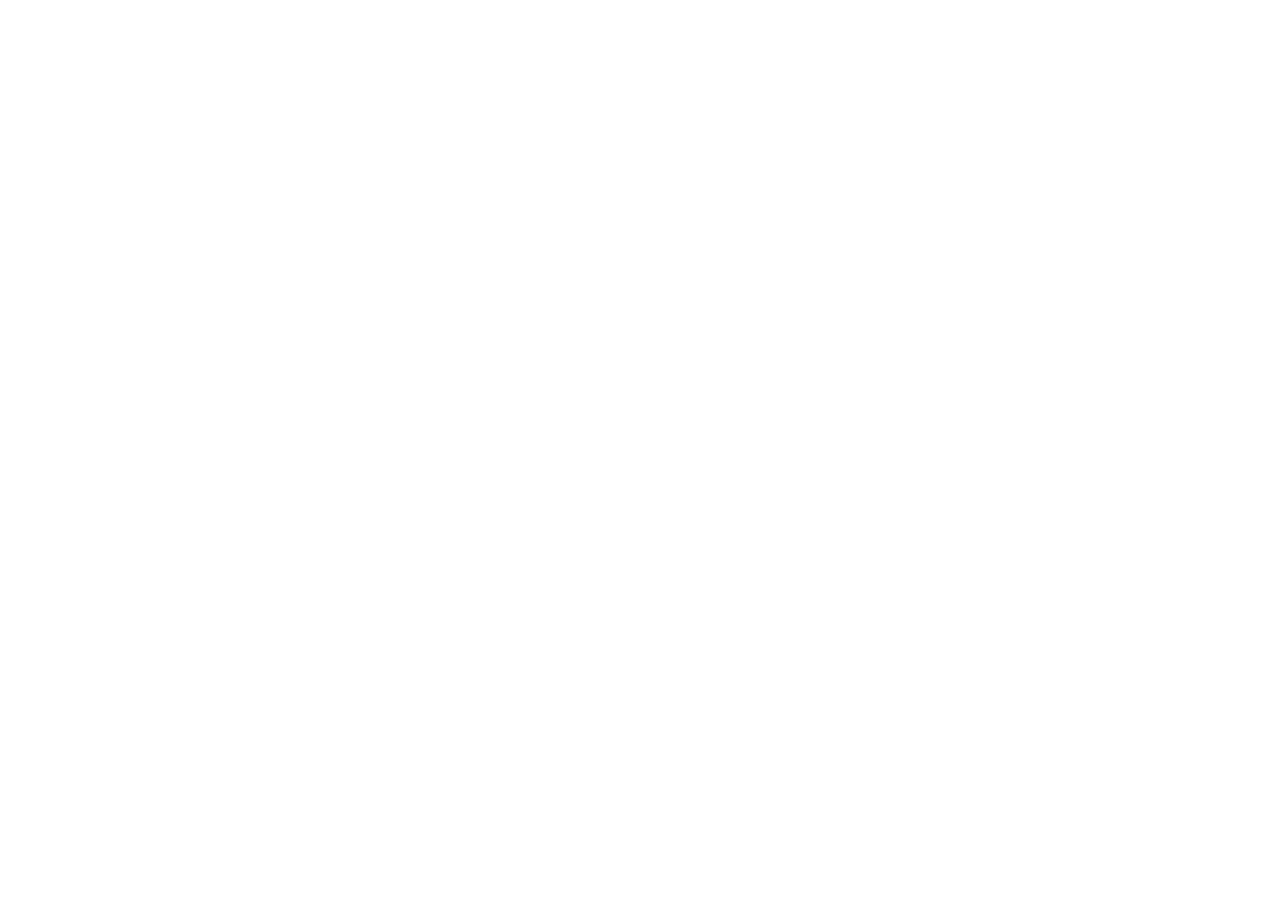
==== docs/index.html @ bdab7256 "docs agregado" ====
<!doctype html><html lang="en"><head><meta charset="utf-8"/><link rel="icon" href="/favicon.ico"/><meta name="viewport" content="width=device-width,initial-scale=1"/><meta name="theme-color" content="#000000"/><meta name="description" content="Web site created using create-react-app"/><link rel="apple-touch-icon" href="/logo192.png"/><link rel="manifest" href="/manifest.json"/><link rel="stylesheet" href="https://cdnjs.cloudflare.com/ajax/libs/animate.css/4.1.1/animate.min.css"/><title>React App</title><script defer="defer" src="/static/js/main.df86442f.js"></script><link href="/static/css/main.9c69f9fa.css" rel="stylesheet"></head><body><noscript>You need to enable JavaScript to run this app.</noscript><div id="root"></div></body></html>
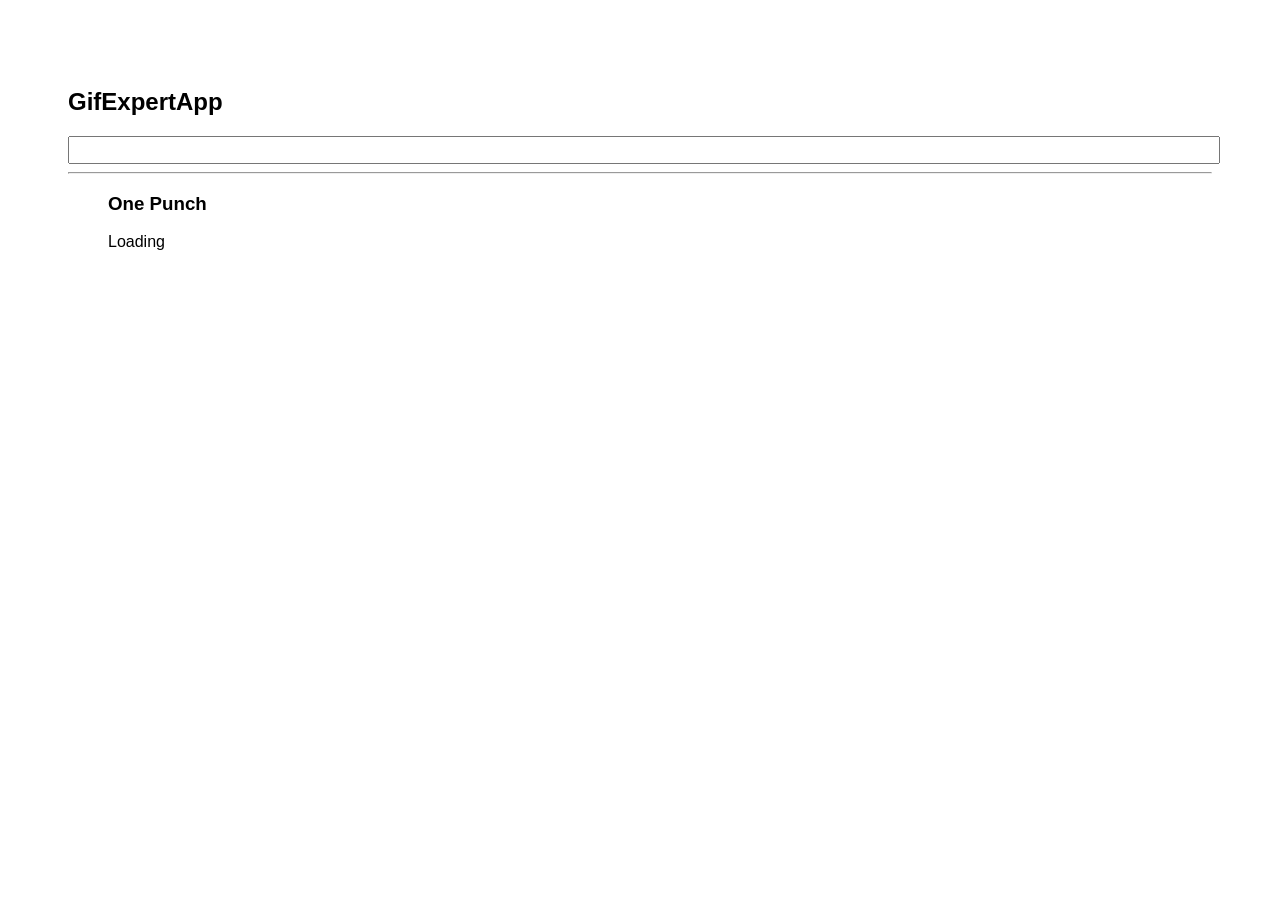
==== commit d0c9cd10: "index.html actualizado" ====
--- a/docs/index.html
+++ b/docs/index.html
@@ -1 +1 @@
-<!doctype html><html lang="en"><head><meta charset="utf-8"/><link rel="icon" href="/favicon.ico"/><meta name="viewport" content="width=device-width,initial-scale=1"/><meta name="theme-color" content="#000000"/><meta name="description" content="Web site created using create-react-app"/><link rel="apple-touch-icon" href="/logo192.png"/><link rel="manifest" href="/manifest.json"/><link rel="stylesheet" href="https://cdnjs.cloudflare.com/ajax/libs/animate.css/4.1.1/animate.min.css"/><title>React App</title><script defer="defer" src="/static/js/main.df86442f.js"></script><link href="/static/css/main.9c69f9fa.css" rel="stylesheet"></head><body><noscript>You need to enable JavaScript to run this app.</noscript><div id="root"></div></body></html>+<!doctype html><html lang="en"><head><meta charset="utf-8"/><link rel="icon" href="./favicon.ico"/><meta name="viewport" content="width=device-width,initial-scale=1"/><meta name="theme-color" content="#000000"/><meta name="description" content="Web site created using create-react-app"/><link rel="apple-touch-icon" href="./logo192.png"/><link rel="manifest" href="./manifest.json"/><link rel="stylesheet" href="https://cdnjs.cloudflare.com/ajax/libs/animate.css/4.1.1/animate.min.css"/><title>React App</title><script defer="defer" src="./static/js/main.df86442f.js"></script><link href="./static/css/main.9c69f9fa.css" rel="stylesheet"></head><body><noscript>You need to enable JavaScript to run this app.</noscript><div id="root"></div></body></html>
--- a/docs/static/css/main.9c69f9fa.css
+++ b/docs/static/css/main.9c69f9fa.css
@@ -0,0 +1,2 @@
+*{font-family:Arial,Helvetica,sans-serif}body{padding:60px}input{color:#5f9ea0;font-size:1.2rem;width:100%}.card-grid{display:flex;flex-direction:row;flex-wrap:wrap}.card{align-content:center;border:1px solid gray;border-radius:6px;margin-bottom:10px;margin-right:10px;overflow:hidden}.card P{padding:5PX;text-align:center}.card img{max-height:170px}
+/*# sourceMappingURL=main.9c69f9fa.css.map*/
